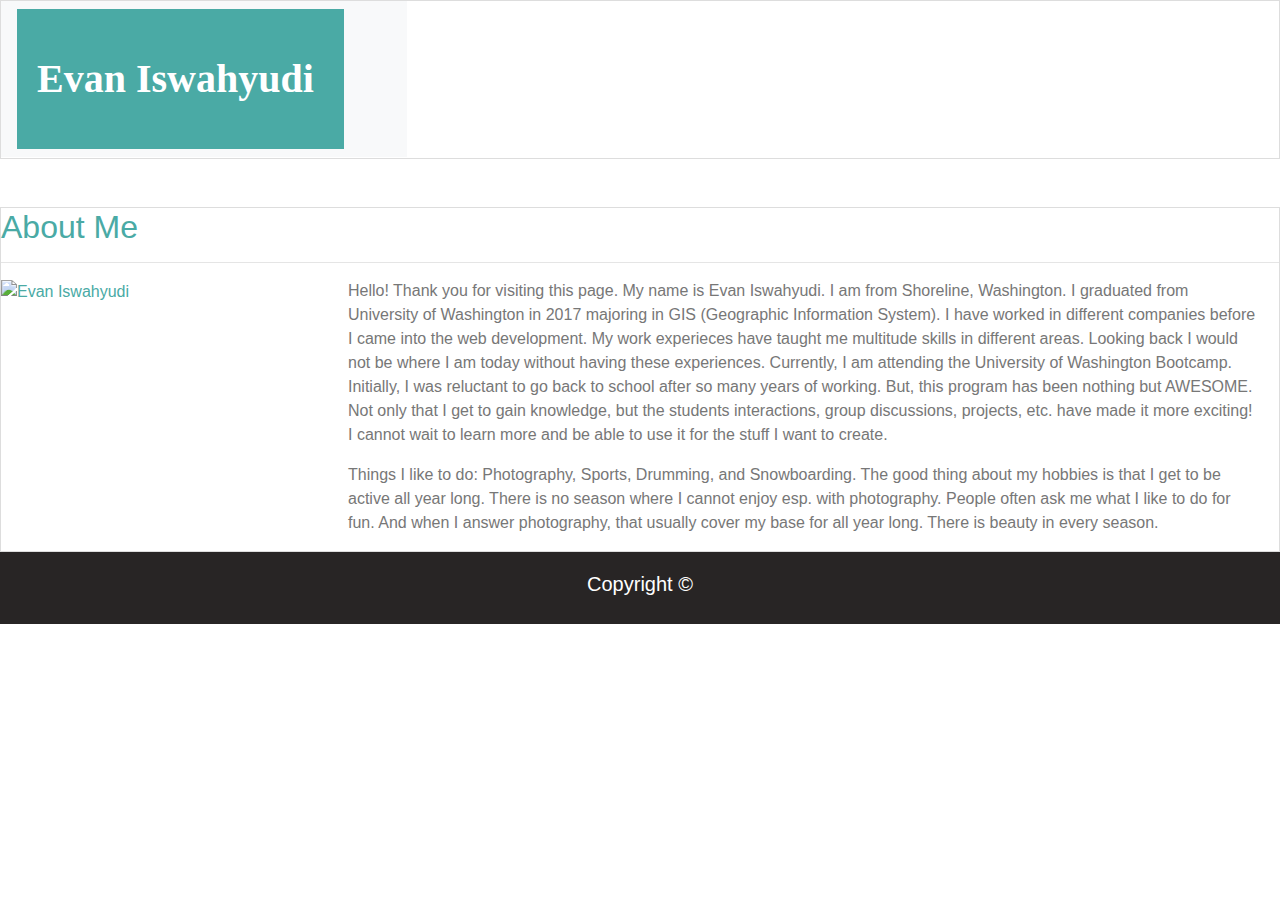
==== index.html @ 909c7f8b "inprogress" ====
<!DOCTYPE html>
<html lang="en">

<head>
    <link rel="stylesheet" href="styles.css">
    <meta charset="UTF-8">
    <meta name="viewport" content="width=device-width, initial-scale=1.0">
    <meta http-equiv="X-UA-Compatible" content="ie=edge">
    <title>Contact</title>
    <link rel="stylesheet" href="https://maxcdn.bootstrapcdn.com/bootstrap/4.0.0/css/bootstrap.min.css">
</head>


<div id="container">
    <div class="row">
        <div class="col-md-4">
            <header>
                <nav class="navbar navbar-expand-lg navbar-light bg-light">
                    <a class="navbar-brand" href="#">Evan Iswahyudi</a>
                    <button class="navbar-toggler" type="button" data-toggle="collapse" data-target="#navbarNav"
                        aria-controls="navbarNav" aria-expanded="false" aria-label="Toggle navigation">
                        <span class="navbar-toggler-icon"></span>
                    </button>
        </div>
        <div class="col-md-10">
            <div class="collapse navbar-collapse" id="navbarNav">
                <ul class="navbar-nav">
                    <li class="nav-item">
                        <a class="nav-link" a href="index.html">About</a>
                    </li>
                    <li class="nav-item">
                        <a class="nav-link" a href="portfolio.html">Portfolio</a>
                    </li>
                    <li class="nav-item">
                        <a class="nav-link" a href="contact.html">Contact</a>
                    </li>
                </ul>
            </div>
        </div>
    </div>
</div>

</nav>
</header>

<body>

    <br> <br>
    <div id="container">
        <div class="row">
            <div class="col-md-12">
                <h2>About Me</h2>

                <hr>
                <div class="row">
                    <div class="col-md-3">
                        <img src="https://i.postimg.cc/brVnMpzz/15349594-1755982864727923-8883155057583224655-n.jpg"
                            alt=" Evan Iswahyudi" />
                    </div>
                    <div class="col-md-9">

                        <p>Hello! Thank you for visiting this page. My name is Evan Iswahyudi. I am from
                            Shoreline,
                            Washington.
                            I graduated from University of Washington in 2017 majoring in GIS (Geographic
                            Information
                            System).
                            I have worked in different companies before I came into the web development.
                            My work experieces have taught me multitude skills in different areas. Looking back
                            I
                            would
                            not be
                            where I am today without having these experiences. Currently, I am attending the
                            University
                            of Washington
                            Bootcamp.
                            Initially, I was reluctant to go back to school after so many years of working. But,
                            this
                            program has been
                            nothing
                            but AWESOME. Not only that I get to gain knowledge, but the students interactions,
                            group
                            discussions,
                            projects, etc. have
                            made it more exciting! I cannot wait to learn more and be able to use it for the
                            stuff I
                            want to create. </p>
                        <p>
                            Things I like to do: Photography, Sports, Drumming, and Snowboarding. The good thing
                            about
                            my
                            hobbies is that
                            I get to be
                            active all year long. There is no season where I cannot enjoy esp. with photography.
                            People
                            often ask me
                            what
                            I like to do for fun. And when I answer photography, that usually cover my base for
                            all
                            year
                            long. There is
                            beauty in
                            every season.
                        </p>
                    </div>
                </div>
            </div>
        </div>
    </div>
    </div>

</body>

<footer>
    <h5>Copyright ©</h5>
</footer>



</html>
---- styles.css ----
a.navbar-brand{
    background-color: #4aaaa5;
    padding: 40px 30px 40px 20px;
    font-family: Georgia, 'Times New Roman', Times, serif;
    font-size: 40px;
    font-weight: bold;
    margin: 0px;
}
.navbar-expand-lg {
    margin: 0px;
}

.navbar-light .navbar-brand {
    color: white!important;
}

.nav-link{
    margin: 70px;
    float: right;
}

#container {
    color: #4aaaa5;
    background-image: black;
    
}
body {
    margin: 30px;
    font-family: Arial, 'Helvetica Neue', Helvetica, sans-serif;
    background-image: url(../EIswahyudi.github.io/ep_naturalwhite.png);
    
}

img {
    width: 280px;
    height: 280px;
}

p{ 
    background-color: white;
    color: #777777;
    margin: 20px;
}

  div#container{
    background-color: white;
    border: solid#dddddd 1px;
  }

footer {
    background-color: hsl(0, 4%, 15%);
    text-align: center;
    padding: 20px 100px 20px 100px;
    color: white;
}

input {
    width: 95%;
    padding: 10px;
    margin: 10px;
  }
  input[type=text] {
    width: 84.5%;
    padding: 80px;
    margin: 10px;
  }
  
  input[type=submit] {
    width: 10%;
    background-color:#4aaaa5;
    color: white;
    padding: 14px 20px;
    margin: 8px;
    border: none;
    border-radius: 0px;
    cursor: pointer;
  }

  div#class{
    background-color: white;
    width: 960px;
    border: solid#dddddd 2px;
    margin: 0px 0px 0px 220px;
  }

  label{
      color:#777777;
      padding: 10px;
  }
#h2{ 
      color: #4aaaa5;
  }

  .child {
    background-color:#4aaaa5;
    color: white;
    margin: 0px 360px 0px 315px;
    text-align: center;
    position: relative;
    right:33%;
    top: -70px;
  }

  .child2 {
    background-color:#4aaaa5;
    color: white;
    margin: 0px 75px 0px 616px;
    text-align: center;
    position: relative;
    right:63%;
    top: 70px;
  }
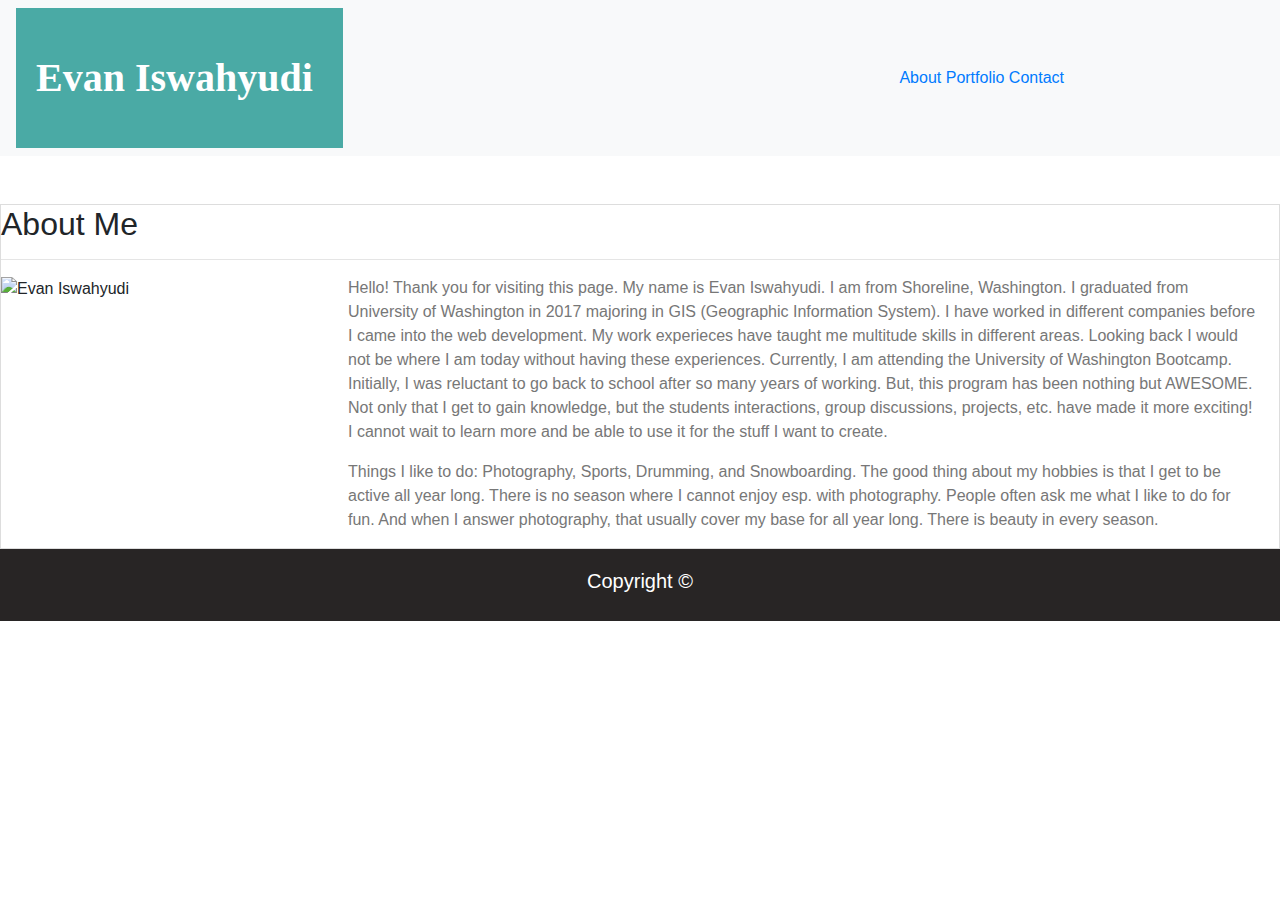
==== commit 81af87d5: "lastedited" ====
--- a/index.html
+++ b/index.html
@@ -10,104 +10,88 @@
     <link rel="stylesheet" href="https://maxcdn.bootstrapcdn.com/bootstrap/4.0.0/css/bootstrap.min.css">
 </head>
 
+    
+<!-- <div id="container"> -->
+   
+    <!-- <div id class="row">  -->
+        <nav class="navbar navbar-light bg-light">
+            <a class="navbar-brand" a href>Evan Iswahyudi</a>   
+            <div class="container2">
+                    <a href="index.html">About</a>
+                    <a href="portfolio.html">Portfolio</a>
+                    <a href="contact.html">Contact</a>
+                </div>
+        </nav>
 
-<div id="container">
-    <div class="row">
-        <div class="col-md-4">
-            <header>
-                <nav class="navbar navbar-expand-lg navbar-light bg-light">
-                    <a class="navbar-brand" href="#">Evan Iswahyudi</a>
-                    <button class="navbar-toggler" type="button" data-toggle="collapse" data-target="#navbarNav"
-                        aria-controls="navbarNav" aria-expanded="false" aria-label="Toggle navigation">
-                        <span class="navbar-toggler-icon"></span>
-                    </button>
-        </div>
-        <div class="col-md-10">
-            <div class="collapse navbar-collapse" id="navbarNav">
-                <ul class="navbar-nav">
-                    <li class="nav-item">
-                        <a class="nav-link" a href="index.html">About</a>
-                    </li>
-                    <li class="nav-item">
-                        <a class="nav-link" a href="portfolio.html">Portfolio</a>
-                    </li>
-                    <li class="nav-item">
-                        <a class="nav-link" a href="contact.html">Contact</a>
-                    </li>
-                </ul>
-            </div>
-        </div>
-    </div>
-</div>
+      
 
-</nav>
-</header>
+        <!-- </div> -->
+    <!-- </div> -->
 
-<body>
+    <body>
 
-    <br> <br>
-    <div id="container">
-        <div class="row">
-            <div class="col-md-12">
-                <h2>About Me</h2>
+        <br> <br>
+        <div id="container">
+            <div class="row">
+                <div class="col-md-12">
+                    <h2>About Me</h2>
 
-                <hr>
-                <div class="row">
-                    <div class="col-md-3">
-                        <img src="https://i.postimg.cc/brVnMpzz/15349594-1755982864727923-8883155057583224655-n.jpg"
-                            alt=" Evan Iswahyudi" />
-                    </div>
-                    <div class="col-md-9">
+                    <hr>
+                    <div class="row">
+                        <div class="col-md-3">
+                            <img src="https://i.postimg.cc/brVnMpzz/15349594-1755982864727923-8883155057583224655-n.jpg"
+                                alt=" Evan Iswahyudi" />
+                        </div>
+                        <div class="col-md-9">
 
-                        <p>Hello! Thank you for visiting this page. My name is Evan Iswahyudi. I am from
-                            Shoreline,
-                            Washington.
-                            I graduated from University of Washington in 2017 majoring in GIS (Geographic
-                            Information
-                            System).
-                            I have worked in different companies before I came into the web development.
-                            My work experieces have taught me multitude skills in different areas. Looking back
-                            I
-                            would
-                            not be
-                            where I am today without having these experiences. Currently, I am attending the
-                            University
-                            of Washington
-                            Bootcamp.
-                            Initially, I was reluctant to go back to school after so many years of working. But,
-                            this
-                            program has been
-                            nothing
-                            but AWESOME. Not only that I get to gain knowledge, but the students interactions,
-                            group
-                            discussions,
-                            projects, etc. have
-                            made it more exciting! I cannot wait to learn more and be able to use it for the
-                            stuff I
-                            want to create. </p>
-                        <p>
-                            Things I like to do: Photography, Sports, Drumming, and Snowboarding. The good thing
-                            about
-                            my
-                            hobbies is that
-                            I get to be
-                            active all year long. There is no season where I cannot enjoy esp. with photography.
-                            People
-                            often ask me
-                            what
-                            I like to do for fun. And when I answer photography, that usually cover my base for
-                            all
-                            year
-                            long. There is
-                            beauty in
-                            every season.
-                        </p>
+                            <p>Hello! Thank you for visiting this page. My name is Evan Iswahyudi. I am from
+                                Shoreline,
+                                Washington.
+                                I graduated from University of Washington in 2017 majoring in GIS (Geographic
+                                Information
+                                System).
+                                I have worked in different companies before I came into the web development.
+                                My work experieces have taught me multitude skills in different areas. Looking back
+                                I
+                                would
+                                not be
+                                where I am today without having these experiences. Currently, I am attending the
+                                University
+                                of Washington
+                                Bootcamp.
+                                Initially, I was reluctant to go back to school after so many years of working. But,
+                                this
+                                program has been
+                                nothing
+                                but AWESOME. Not only that I get to gain knowledge, but the students interactions,
+                                group
+                                discussions,
+                                projects, etc. have
+                                made it more exciting! I cannot wait to learn more and be able to use it for the
+                                stuff I
+                                want to create. </p>
+                            <p>
+                                Things I like to do: Photography, Sports, Drumming, and Snowboarding. The good thing
+                                about
+                                my
+                                hobbies is that
+                                I get to be
+                                active all year long. There is no season where I cannot enjoy esp. with photography.
+                                People
+                                often ask me
+                                what
+                                I like to do for fun. And when I answer photography, that usually cover my base for
+                                all
+                                year
+                                long. There is
+                                beauty in
+                                every season.
+                            </p>
+                        </div>
                     </div>
                 </div>
             </div>
         </div>
-    </div>
-    </div>
 
 </body>
 
--- a/styles.css
+++ b/styles.css
@@ -6,29 +6,18 @@
     font-weight: bold;
     margin: 0px;
 }
-.navbar-expand-lg {
-    margin: 0px;
-}
-
 .navbar-light .navbar-brand {
     color: white!important;
 }
 
-.nav-link{
-    margin: 70px;
-    float: right;
-}
-
-#container {
-    color: #4aaaa5;
-    background-image: black;
-    
-}
-body {
+.navbar-light {
+    width:  100%;
+}
+
+body{
     margin: 30px;
     font-family: Arial, 'Helvetica Neue', Helvetica, sans-serif;
     background-image: url(../EIswahyudi.github.io/ep_naturalwhite.png);
-    
 }
 
 img {
@@ -59,6 +48,7 @@
     padding: 10px;
     margin: 10px;
   }
+
   input[type=text] {
     width: 84.5%;
     padding: 80px;
@@ -86,9 +76,10 @@
   label{
       color:#777777;
       padding: 10px;
-  }
-#h2{ 
-      color: #4aaaa5;
+  } 
+
+  h2{
+      color:  #4aaaa5;
   }
 
   .child {
@@ -101,12 +92,189 @@
     top: -70px;
   }
 
-  .child2 {
-    background-color:#4aaaa5;
-    color: white;
-    margin: 0px 75px 0px 616px;
-    text-align: center;
-    position: relative;
-    right:63%;
-    top: 70px;
-  }+
+  @media only screen and (min-width: 768px) {
+    a.navbar-brand{
+        background-color: #4aaaa5;
+        padding: 40px 30px 40px 20px;
+        font-family: Georgia, 'Times New Roman', Times, serif;
+        font-size: 40px;
+        font-weight: bold;
+        margin: 0px;
+    }
+
+    .navbar-expand-lg {
+        margin: 0px;
+    }
+    
+    div#class{
+        background-color: white;
+        width: 700px;
+        border: solid#dddddd 2px;
+      }
+    
+      label{
+          color:#777777;
+          padding: 10px;
+      }
+     #h2{ 
+          color: #4aaaa5;
+      }
+    
+    .navbar-light .navbar-brand {
+        color: white!important;
+    }
+    
+    .navbar-light {
+        width:  100%;
+    }
+    
+    body{
+        margin: 30px;
+        font-family: Arial, 'Helvetica Neue', Helvetica, sans-serif;
+        background-image: url(../EIswahyudi.github.io/ep_naturalwhite.png);
+    }
+    
+    img {
+        width: 280px;
+        height: 280px;
+    }
+    
+    p{ 
+        background-color: white;
+        color: #777777;
+        margin: 20px;
+    }
+    
+      div#container{
+        background-color: white;
+        border: solid#dddddd 1px;
+      }
+
+      .child {
+        background-color:#4aaaa5;
+        color: white;
+        margin: 0px 360px 0px 315px;
+        text-align: center;
+        position: relative;
+        right:33%;
+        top: -70px;
+      }
+      footer {
+        background-color: hsl(0, 4%, 15%);
+        text-align: center;
+        padding: 20px 100px 20px 100px;
+        color: white;
+    }
+
+      @media only screen and (min-width: 640px) {
+        a.navbar-brand{
+            background-color: #4aaaa5;
+            padding: 40px 30px 40px 20px;
+            font-family: Georgia, 'Times New Roman', Times, serif;
+            font-size: 40px;
+            font-weight: bold;
+            margin: 0px;
+        }
+
+        .navbar-expand-lg {
+            margin: 0px;
+        }
+        
+        .navbar-light .navbar-brand {
+            color: white!important;
+        }
+        
+        .navbar-light {
+            width:  100%;
+        }
+        
+        body{
+            margin: 30px;
+            font-family: Arial, 'Helvetica Neue', Helvetica, sans-serif;
+            background-image: url(../EIswahyudi.github.io/ep_naturalwhite.png);
+        
+        }
+
+        div#class{
+            background-color: white;
+            width: 700px;
+            border: solid#dddddd 2px;
+            margin: 0px 0px 0px 0px;
+          }
+        
+        
+          label{
+              color:#777777;
+              padding: 10px;
+          }
+         #h2{ 
+              color: #4aaaa5;
+          }
+
+        img {
+            width: 280px;
+            height: 280px;
+        }
+        
+        p{ 
+            background-color: white;
+            color: #777777;
+            margin: 20px;
+        }
+        
+          div#container{
+            background-color: white;
+            border: solid#dddddd 1px;
+        
+          }
+
+          .child {
+            background-color:#4aaaa5;
+            color: white;
+            margin: 0px 360px 0px 315px;
+            text-align: center;
+            position: relative;
+            right:33%;
+            top: -70px;
+          }
+
+          footer {
+            background-color: hsl(0, 4%, 15%);
+            text-align: center;
+            padding: 20px 100px 20px 100px;
+            color: white;
+        }
+
+          @media only screen and (min-width: 980px) {
+           .container2{
+               padding: 0px 200px 0px 20px;
+           }
+
+           .child {
+            background-color:#4aaaa5;
+            color: white;
+            margin: 0px 360px 0px 315px;
+            text-align: center;
+            position: relative;
+            right:33%;
+            top: -70px;
+          }
+        
+          .child2 {
+            background-color:#4aaaa5;
+            color: white;
+            margin: 0px 75px 0px 616px;
+            text-align: center;
+            position: relative;
+            right:63%;
+            top: 70px;
+          }
+
+          div#class{
+            background-color: white;
+            width: 968px;
+            border: solid#dddddd 2px;
+            margin: 0px 0px 0px 220px;
+            position: relative;
+          }
